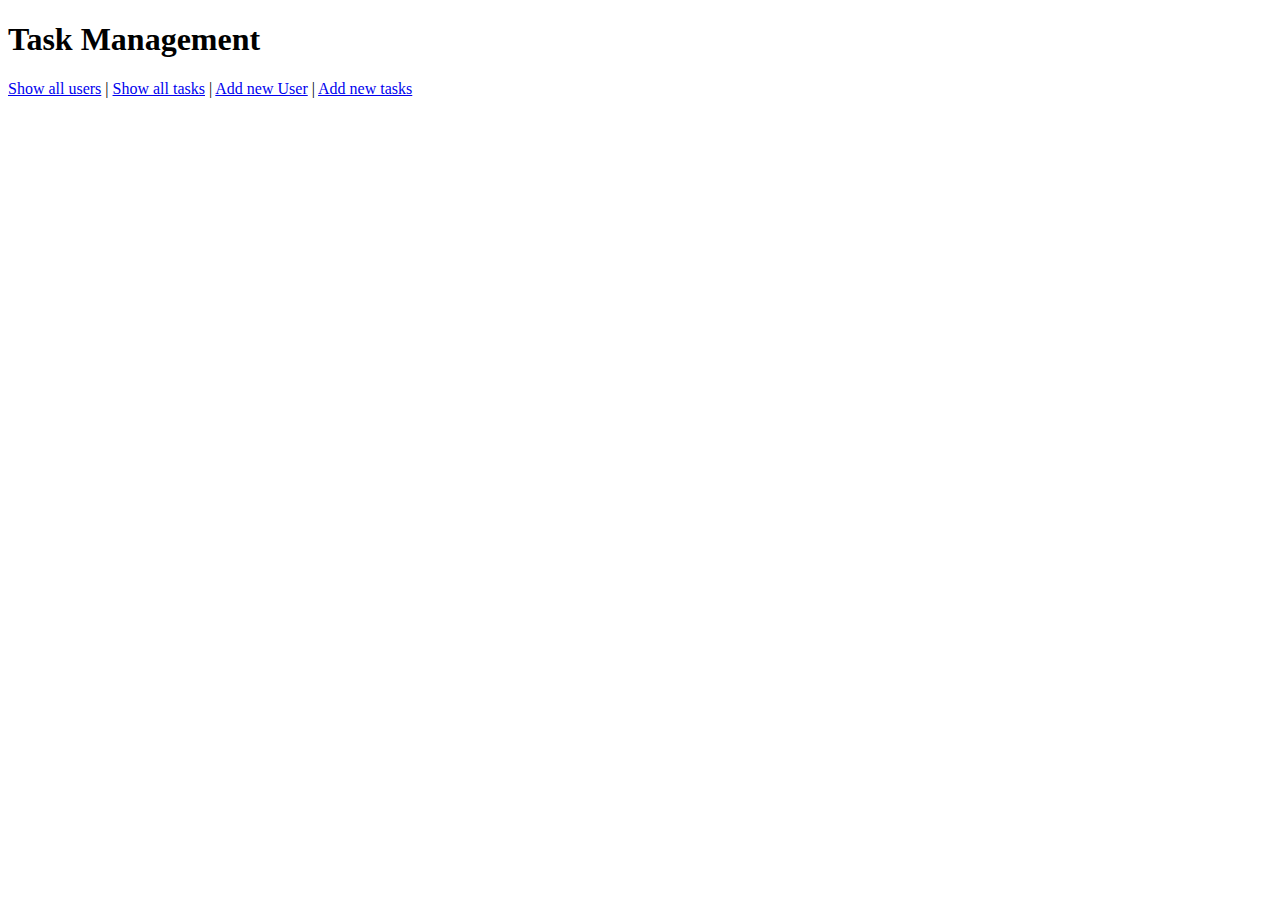
==== src/main/resources/templates/index.html @ ca386383 "initial commit" ====
<!DOCTYPE html>
<html lang="en">
<head>
    <meta charset="UTF-8">
    <title>Home</title>
</head>
<body>
<h1>Task Management</h1>

<a href="/users">Show all users</a> |
<a href="/tasks">Show all tasks</a> |
<a href="/users/add">Add new User</a> |
<a href="/tasks/add">Add new tasks</a>
</body>
</html>
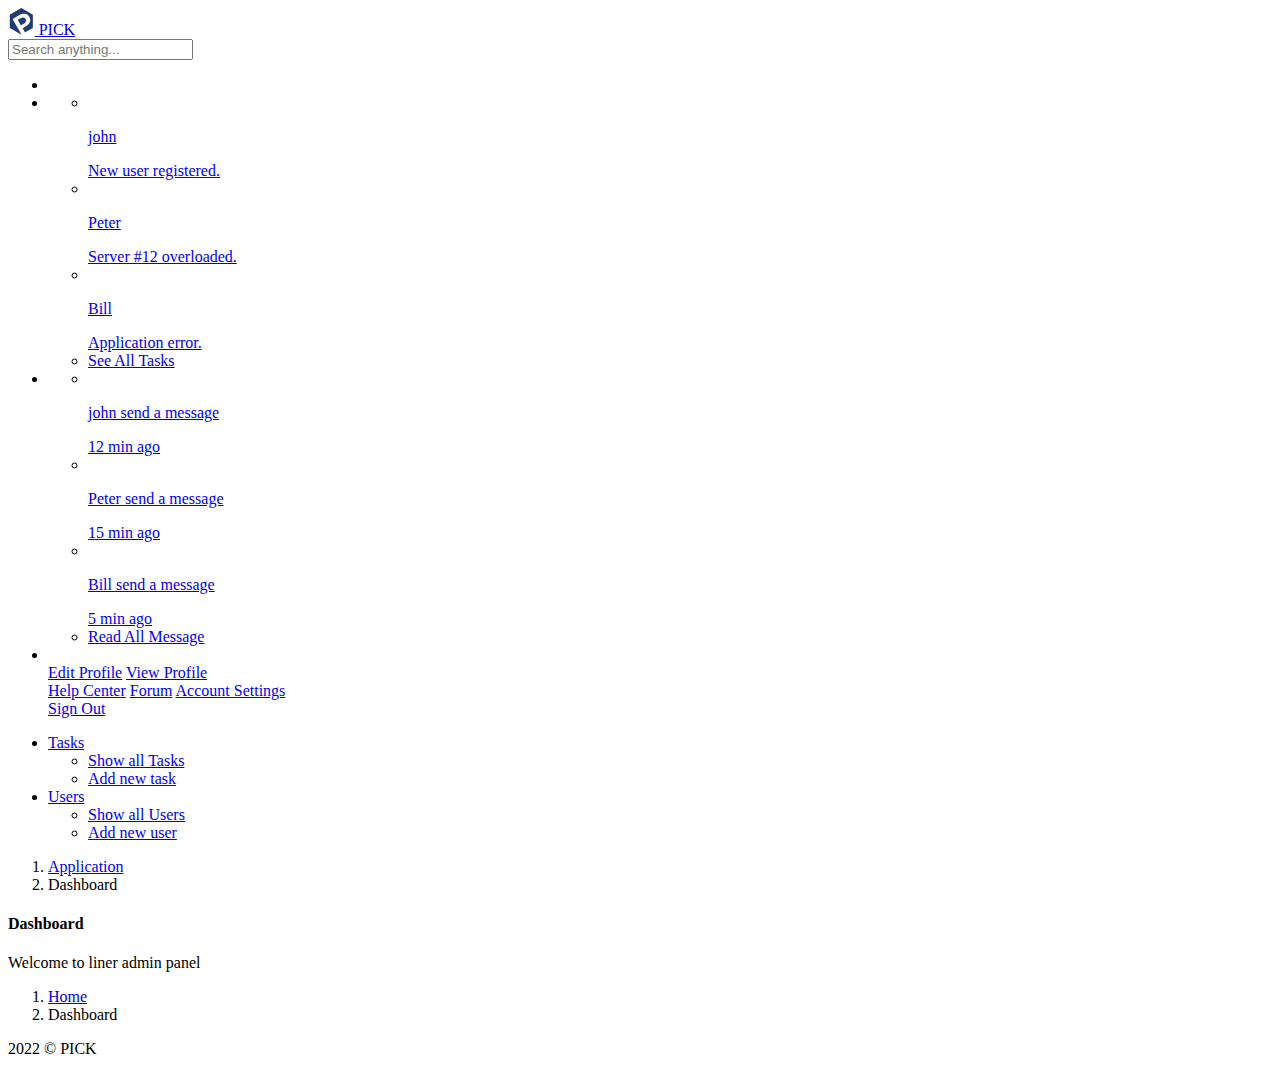
==== commit 20fd4e34: "add template" ====
--- a/src/main/resources/templates/index.html
+++ b/src/main/resources/templates/index.html
@@ -1,15 +1,306 @@
 <!DOCTYPE html>
 <html lang="en">
+<!-- START: Head-->
 <head>
     <meta charset="UTF-8">
-    <title>Home</title>
+    <title>Pick Admin</title>
+    <link rel="shortcut icon" href="/images/favicon.ico" />
+    <meta name="viewport" content="width=device-width,initial-scale=1">
+
+    <!-- START: Template CSS-->
+    <link rel="stylesheet" href="/vendors/bootstrap/css/bootstrap.min.css">
+    <link rel="stylesheet" href="/vendors/jquery-ui/jquery-ui.min.css">
+    <link rel="stylesheet" href="/vendors/jquery-ui/jquery-ui.theme.min.css">
+    <link rel="stylesheet" href="/vendors/simple-line-icons/css/simple-line-icons.css">
+    <link rel="stylesheet" href="/vendors/flags-icon/css/flag-icon.min.css">
+    <!-- END Template CSS-->
+
+    <!-- START: Page CSS-->
+    <link rel="stylesheet"  href="/vendors/chartjs/Chart.min.css">
+    <!-- END: Page CSS-->
+
+    <!-- START: Page CSS-->
+    <link rel="stylesheet" href="/vendors/morris/morris.css">
+    <link rel="stylesheet" href="/vendors/weather-icons/css/pe-icon-set-weather.min.css">
+    <link rel="stylesheet" href="/vendors/chartjs/Chart.min.css">
+    <link rel="stylesheet" href="/vendors/starrr/starrr.css">
+    <link rel="stylesheet" href="/vendors/fontawesome/css/all.min.css">
+    <link rel="stylesheet" href="/vendors/ionicons/css/ionicons.min.css">
+    <link rel="stylesheet" href="/vendors/jquery-jvectormap/jquery-jvectormap-2.0.3.css">
+    <!-- END: Page CSS-->
+
+    <!-- START: Custom CSS-->
+    <link rel="stylesheet" href="/css/main.css">
+    <!-- END: Custom CSS-->
 </head>
-<body>
-<h1>Task Management</h1>
-
-<a href="/users">Show all users</a> |
-<a href="/tasks">Show all tasks</a> |
-<a href="/users/add">Add new User</a> |
-<a href="/tasks/add">Add new tasks</a>
+<!-- END Head-->
+
+<!-- START: Body-->
+<body id="main-container" class="default">
+
+<!-- START: Pre Loader-->
+<div class="se-pre-con">
+    <div class="loader"></div>
+</div>
+<!-- END: Pre Loader-->
+
+<!-- START: Header-->
+<div id="header-fix" class="header fixed-top">
+    <div class="site-width">
+        <nav class="navbar navbar-expand-lg  p-0">
+            <div class="navbar-header  h-100 h4 mb-0 align-self-center logo-bar text-left">
+                <a href="index.html" class="horizontal-logo text-left">
+                    <svg height="20pt" preserveAspectRatio="xMidYMid meet" viewBox="0 0 512 512" width="20pt" xmlns="http://www.w3.org/2000/svg">
+                        <g transform="matrix(.1 0 0 -.1 0 512)" fill="#1e3d73">
+                            <path d="m1450 4481-1105-638v-1283-1283l1106-638c1033-597 1139-654 1139-619 0 4-385 674-855 1489-470 814-855 1484-855 1488 0 8 1303 763 1418 822 175 89 413 166 585 190 114 16 299 13 408-5 100-17 231-60 314-102 310-156 569-509 651-887 23-105 23-331 0-432-53-240-177-460-366-651-174-175-277-247-738-512-177-102-322-189-322-193s104-188 231-407l231-400 46 28c26 15 360 207 742 428l695 402v1282 1282l-1105 639c-608 351-1107 638-1110 638s-502-287-1110-638z"/><path d="m2833 3300c-82-12-190-48-282-95-73-36-637-358-648-369-3-3 580-1022 592-1034 5-5 596 338 673 391 100 69 220 197 260 280 82 167 76 324-19 507-95 184-233 291-411 320-70 11-89 11-165 0z"/>
+                        </g>
+                    </svg> <span class="h4 font-weight-bold align-self-center mb-0 ml-auto">PICK</span>
+                </a>
+            </div>
+            <div class="navbar-header h4 mb-0 text-center h-100 collapse-menu-bar">
+                <a href="index.html#" class="sidebarCollapse" id="collapse"><i class="icon-menu"></i></a>
+            </div>
+
+            <form class="float-left d-none d-lg-block search-form">
+                <div class="form-group mb-0 position-relative">
+                    <input type="text" class="form-control border-0 rounded bg-search pl-5" placeholder="Search anything...">
+                    <div class="btn-search position-absolute top-0">
+                        <a href="index.html#"><i class="h6 icon-magnifier"></i></a>
+                    </div>
+                    <a href="index.html#" class="position-absolute close-button mobilesearch d-lg-none" data-toggle="dropdown" aria-expanded="false"><i class="icon-close h5"></i>
+                    </a>
+
+                </div>
+            </form>
+            <div class="navbar-right ml-auto h-100">
+                <ul class="ml-auto p-0 m-0 list-unstyled d-flex top-icon h-100">
+                    <li class="d-inline-block align-self-center  d-block d-lg-none">
+                        <a href="index.html#" class="nav-link mobilesearch" data-toggle="dropdown" aria-expanded="false"><i class="icon-magnifier h4"></i>
+                        </a>
+                    </li>
+
+                    <li class="dropdown align-self-center">
+                        <a href="index.html#" class="nav-link" data-toggle="dropdown" aria-expanded="false"><i class="icon-reload h4"></i>
+                            <span class="badge badge-default"> <span class="ring">
+                                        </span><span class="ring-point">
+                                        </span> </span>
+                        </a>
+                        <ul class="dropdown-menu dropdown-menu-right border  py-0">
+                            <li>
+                                <a class="dropdown-item px-2 py-2 border border-top-0 border-left-0 border-right-0" href="index.html#">
+                                    <div class="media">
+                                        <img src="/images/author.jpg" alt="" class="d-flex mr-3 img-fluid rounded-circle">
+                                        <div class="media-body">
+                                            <p class="mb-0">john</p>
+                                            <span class="text-success">New user registered.</span>
+                                        </div>
+                                    </div>
+                                </a>
+                            </li>
+                            <li>
+                                <a class="dropdown-item px-2 py-2 border border-top-0 border-left-0 border-right-0" href="index.html#">
+                                    <div class="media">
+                                        <img src="/images/author2.jpg" alt="" class="d-flex mr-3 img-fluid rounded-circle">
+                                        <div class="media-body">
+                                            <p class="mb-0">Peter</p>
+                                            <span class="text-success">Server #12 overloaded.</span>
+                                        </div>
+                                    </div>
+                                </a>
+                            </li>
+                            <li>
+                                <a class="dropdown-item px-2 py-2 border border-top-0 border-left-0 border-right-0" href="index.html#">
+                                    <div class="media">
+                                        <img src="/images/author3.jpg" alt="" class="d-flex mr-3 img-fluid rounded-circle">
+                                        <div class="media-body">
+                                            <p class="mb-0">Bill</p>
+                                            <span class="text-danger">Application error.</span>
+                                        </div>
+                                    </div>
+                                </a>
+                            </li>
+
+                            <li><a class="dropdown-item text-center py-2" href="index.html#"> See All Tasks <i class="icon-arrow-right pl-2 small"></i></a></li>
+                        </ul>
+
+                    </li>
+                    <li class="dropdown align-self-center d-inline-block">
+                        <a href="index.html#" class="nav-link" data-toggle="dropdown" aria-expanded="false"><i class="icon-bell h4"></i>
+                            <span class="badge badge-default"> <span class="ring">
+                                        </span><span class="ring-point">
+                                        </span> </span>
+                        </a>
+                        <ul class="dropdown-menu dropdown-menu-right border   py-0">
+                            <li>
+                                <a class="dropdown-item px-2 py-2 border border-top-0 border-left-0 border-right-0" href="index.html#">
+                                    <div class="media">
+                                        <img src="/images/author.jpg" alt="" class="d-flex mr-3 img-fluid rounded-circle w-50">
+                                        <div class="media-body">
+                                            <p class="mb-0 text-success">john send a message</p>
+                                            12 min ago
+                                        </div>
+                                    </div>
+                                </a>
+                            </li>
+                            <li >
+                                <a class="dropdown-item px-2 py-2 border border-top-0 border-left-0 border-right-0" href="index.html#">
+                                    <div class="media">
+                                        <img src="/images/author2.jpg" alt="" class="d-flex mr-3 img-fluid rounded-circle">
+                                        <div class="media-body">
+                                            <p class="mb-0 text-danger">Peter send a message</p>
+                                            15 min ago
+                                        </div>
+                                    </div>
+                                </a>
+                            </li>
+                            <li >
+                                <a class="dropdown-item px-2 py-2 border border-top-0 border-left-0 border-right-0" href="index.html#">
+                                    <div class="media">
+                                        <img src="/images/author3.jpg" alt="" class="d-flex mr-3 img-fluid rounded-circle">
+                                        <div class="media-body">
+                                            <p class="mb-0 text-warning">Bill send a message</p>
+                                            5 min ago
+                                        </div>
+                                    </div>
+                                </a>
+                            </li>
+
+                            <li><a class="dropdown-item text-center py-2" href="index.html#"> Read All Message <i class="icon-arrow-right pl-2 small"></i></a></li>
+                        </ul>
+                    </li>
+                    <li class="dropdown user-profile align-self-center d-inline-block">
+                        <a href="index.html#" class="nav-link py-0" data-toggle="dropdown" aria-expanded="false">
+                            <div class="media">
+                                <img src="/images/author.jpg" alt="" class="d-flex img-fluid rounded-circle" width="29">
+                            </div>
+                        </a>
+
+                        <div class="dropdown-menu border dropdown-menu-right p-0">
+                            <a href="index.html" class="dropdown-item px-2 align-self-center d-flex">
+                                <span class="icon-pencil mr-2 h6 mb-0"></span> Edit Profile</a>
+                            <a href="index.html" class="dropdown-item px-2 align-self-center d-flex">
+                                <span class="icon-user mr-2 h6 mb-0"></span> View Profile</a>
+                            <div class="dropdown-divider"></div>
+                            <a href="index.html" class="dropdown-item px-2 align-self-center d-flex">
+                                <span class="icon-support mr-2 h6  mb-0"></span> Help Center</a>
+                            <a href="index.html" class="dropdown-item px-2 align-self-center d-flex">
+                                <span class="icon-globe mr-2 h6 mb-0"></span> Forum</a>
+                            <a href="index.html" class="dropdown-item px-2 align-self-center d-flex">
+                                <span class="icon-settings mr-2 h6 mb-0"></span> Account Settings</a>
+                            <div class="dropdown-divider"></div>
+                            <a href="index.html" class="dropdown-item px-2 text-danger align-self-center d-flex">
+                                <span class="icon-logout mr-2 h6  mb-0"></span> Sign Out</a>
+                        </div>
+
+                    </li>
+
+                </ul>
+            </div>
+        </nav>
+    </div>
+</div>
+<!-- END: Header-->
+
+<!-- START: Main Menu-->
+<div class="sidebar">
+    <div class="site-width">
+        <!-- START: Menu-->
+        <ul id="side-menu" class="sidebar-menu">
+            <li class="dropdown"><a href="/#"><i class="icon-home mr-1"></i> Tasks</a>
+                <ul>
+                    <li class=""><a href="/tasks"><i class="icon-rocket"></i>Show all Tasks</a></li>
+                    <li><a href="/tasks/add"><i class="icon-layers"></i> Add new task</a></li>
+                </ul>
+            </li>
+
+            <li class="dropdown"><a href="/#"><i class="icon-home mr-1"></i> Users</a>
+                <ul>
+                    <li class=""><a href="/users"><i class="icon-rocket"></i>Show all Users</a></li>
+                    <li><a href="/users/add"><i class="icon-layers"></i> Add new user</a></li>
+                </ul>
+            </li>
+
+        </ul>
+        <!-- END: Menu-->
+        <ol class="breadcrumb bg-transparent align-self-center m-0 p-0 ml-auto">
+            <li class="breadcrumb-item"><a href="index.html#">Application</a></li>
+            <li class="breadcrumb-item active">Dashboard</li>
+        </ol>
+    </div>
+</div>
+<!-- END: Main Menu-->
+
+<!-- START: Main Content-->
+<main>
+    <div class="container-fluid site-width">
+        <!-- START: Breadcrumbs-->
+        <div class="row">
+            <div class="col-12  align-self-center">
+                <div class="sub-header mt-3 py-3 align-self-center d-sm-flex w-100 rounded">
+                    <div class="w-sm-100 mr-auto"><h4 class="mb-0">Dashboard</h4> <p>Welcome to liner admin panel</p></div>
+
+                    <ol class="breadcrumb bg-transparent align-self-center m-0 p-0">
+                        <li class="breadcrumb-item"><a href="index.html#">Home</a></li>
+                        <li class="breadcrumb-item active">Dashboard</li>
+                    </ol>
+                </div>
+            </div>
+        </div>
+        <!-- END: Breadcrumbs-->
+    </div>
+</main>
+<!-- END: Content-->
+<!-- START: Footer-->
+<footer class="site-footer">
+    2022 &copy; PICK
+</footer>
+<!-- END: Footer-->
+
+
+<!-- START: Back to top-->
+<a href="index.html#" class="scrollup text-center">
+    <i class="icon-arrow-up"></i>
+</a>
+<!-- END: Back to top-->
+
+
+<!-- START: Template JS-->
+<script src="/vendors/jquery/jquery-3.3.1.min.js"></script>
+<script src="/vendors/jquery-ui/jquery-ui.min.js"></script>
+<script src="/vendors/moment/moment.js"></script>
+<script src="/vendors/bootstrap/js/bootstrap.bundle.min.js"></script>
+<script src="/vendors/slimscroll/jquery.slimscroll.min.js"></script>
+<!-- END: Template JS-->
+
+<!-- START: APP JS-->
+<script src="/js/app.js"></script>
+<!-- END: APP JS-->
+
+<!-- START: Page Vendor JS-->
+<script src="/vendors/raphael/raphael.min.js"></script>
+<script src="/vendors/morris/morris.min.js"></script>
+<script src="/vendors/chartjs/Chart.min.js"></script>
+<script src="/vendors/starrr/starrr.js"></script>
+<script src="/vendors/jquery-flot/jquery.canvaswrapper.js"></script>
+<script src="/vendors/jquery-flot/jquery.colorhelpers.js"></script>
+<script src="/vendors/jquery-flot/jquery.flot.js"></script>
+<script src="/vendors/jquery-flot/jquery.flot.saturated.js"></script>
+<script src="/vendors/jquery-flot/jquery.flot.browser.js"></script>
+<script src="/vendors/jquery-flot/jquery.flot.drawSeries.js"></script>
+<script src="/vendors/jquery-flot/jquery.flot.uiConstants.js"></script>
+<script src="/vendors/jquery-flot/jquery.flot.legend.js"></script>
+<script src="/vendors/jquery-flot/jquery.flot.pie.js"></script>
+<script src="/vendors/chartjs/Chart.min.js"></script>
+<script src="/vendors/jquery-jvectormap/jquery-jvectormap-2.0.3.min.js"></script>
+<script src="/vendors/jquery-jvectormap/jquery-jvectormap-world-mill.js"></script>
+<script src="/vendors/jquery-jvectormap/jquery-jvectormap-de-merc.js"></script>
+<script src="/vendors/jquery-jvectormap/jquery-jvectormap-us-aea.js"></script>
+<script src="/vendors/apexcharts/apexcharts.min.js"></script>
+<!-- END: Page Vendor JS-->
+
+<!-- START: Page JS-->
+<script src="/js/home.script.js"></script>
+<!-- END: Page JS-->
 </body>
-</html>+<!-- END: Body-->
+</html>
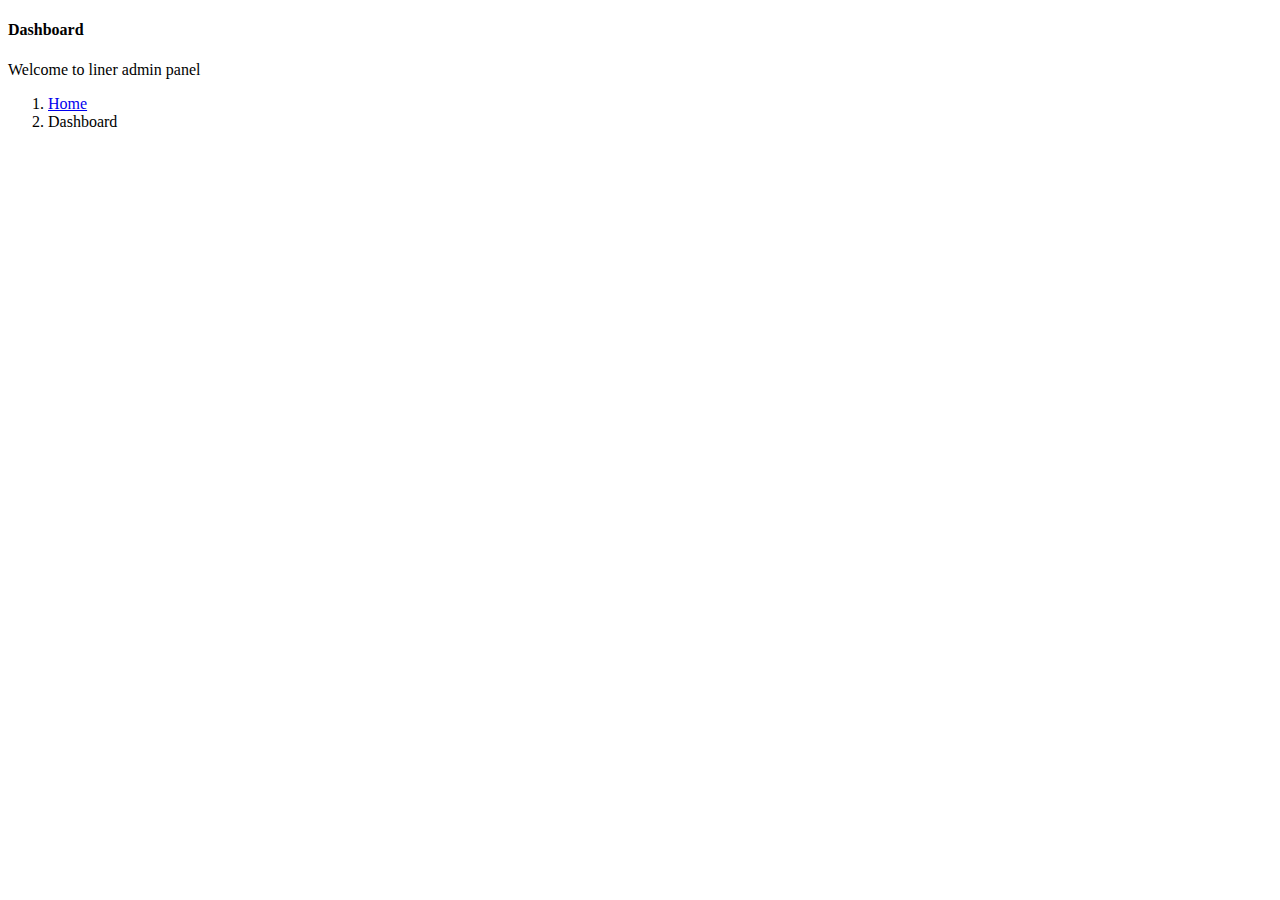
==== commit 7c5db9e4: "add user image, add user delete, assign user, fragments" ====
--- a/src/main/resources/templates/index.html
+++ b/src/main/resources/templates/index.html
@@ -1,5 +1,5 @@
 <!DOCTYPE html>
-<html lang="en">
+<html lang="en"  xmlns:th="http://www.thymeleaf.org/">
 <!-- START: Head-->
 <head>
     <meta charset="UTF-8">
@@ -7,31 +7,7 @@
     <link rel="shortcut icon" href="/images/favicon.ico" />
     <meta name="viewport" content="width=device-width,initial-scale=1">
 
-    <!-- START: Template CSS-->
-    <link rel="stylesheet" href="/vendors/bootstrap/css/bootstrap.min.css">
-    <link rel="stylesheet" href="/vendors/jquery-ui/jquery-ui.min.css">
-    <link rel="stylesheet" href="/vendors/jquery-ui/jquery-ui.theme.min.css">
-    <link rel="stylesheet" href="/vendors/simple-line-icons/css/simple-line-icons.css">
-    <link rel="stylesheet" href="/vendors/flags-icon/css/flag-icon.min.css">
-    <!-- END Template CSS-->
-
-    <!-- START: Page CSS-->
-    <link rel="stylesheet"  href="/vendors/chartjs/Chart.min.css">
-    <!-- END: Page CSS-->
-
-    <!-- START: Page CSS-->
-    <link rel="stylesheet" href="/vendors/morris/morris.css">
-    <link rel="stylesheet" href="/vendors/weather-icons/css/pe-icon-set-weather.min.css">
-    <link rel="stylesheet" href="/vendors/chartjs/Chart.min.css">
-    <link rel="stylesheet" href="/vendors/starrr/starrr.css">
-    <link rel="stylesheet" href="/vendors/fontawesome/css/all.min.css">
-    <link rel="stylesheet" href="/vendors/ionicons/css/ionicons.min.css">
-    <link rel="stylesheet" href="/vendors/jquery-jvectormap/jquery-jvectormap-2.0.3.css">
-    <!-- END: Page CSS-->
-
-    <!-- START: Custom CSS-->
-    <link rel="stylesheet" href="/css/main.css">
-    <!-- END: Custom CSS-->
+<th:block th:insert="fragments/fragment::headerImport" ></th:block>
 </head>
 <!-- END Head-->
 
@@ -44,191 +20,10 @@
 </div>
 <!-- END: Pre Loader-->
 
-<!-- START: Header-->
-<div id="header-fix" class="header fixed-top">
-    <div class="site-width">
-        <nav class="navbar navbar-expand-lg  p-0">
-            <div class="navbar-header  h-100 h4 mb-0 align-self-center logo-bar text-left">
-                <a href="index.html" class="horizontal-logo text-left">
-                    <svg height="20pt" preserveAspectRatio="xMidYMid meet" viewBox="0 0 512 512" width="20pt" xmlns="http://www.w3.org/2000/svg">
-                        <g transform="matrix(.1 0 0 -.1 0 512)" fill="#1e3d73">
-                            <path d="m1450 4481-1105-638v-1283-1283l1106-638c1033-597 1139-654 1139-619 0 4-385 674-855 1489-470 814-855 1484-855 1488 0 8 1303 763 1418 822 175 89 413 166 585 190 114 16 299 13 408-5 100-17 231-60 314-102 310-156 569-509 651-887 23-105 23-331 0-432-53-240-177-460-366-651-174-175-277-247-738-512-177-102-322-189-322-193s104-188 231-407l231-400 46 28c26 15 360 207 742 428l695 402v1282 1282l-1105 639c-608 351-1107 638-1110 638s-502-287-1110-638z"/><path d="m2833 3300c-82-12-190-48-282-95-73-36-637-358-648-369-3-3 580-1022 592-1034 5-5 596 338 673 391 100 69 220 197 260 280 82 167 76 324-19 507-95 184-233 291-411 320-70 11-89 11-165 0z"/>
-                        </g>
-                    </svg> <span class="h4 font-weight-bold align-self-center mb-0 ml-auto">PICK</span>
-                </a>
-            </div>
-            <div class="navbar-header h4 mb-0 text-center h-100 collapse-menu-bar">
-                <a href="index.html#" class="sidebarCollapse" id="collapse"><i class="icon-menu"></i></a>
-            </div>
+<th:block th:insert="/fragments/fragment::header"></th:block>
 
-            <form class="float-left d-none d-lg-block search-form">
-                <div class="form-group mb-0 position-relative">
-                    <input type="text" class="form-control border-0 rounded bg-search pl-5" placeholder="Search anything...">
-                    <div class="btn-search position-absolute top-0">
-                        <a href="index.html#"><i class="h6 icon-magnifier"></i></a>
-                    </div>
-                    <a href="index.html#" class="position-absolute close-button mobilesearch d-lg-none" data-toggle="dropdown" aria-expanded="false"><i class="icon-close h5"></i>
-                    </a>
+<th:block th:insert="/fragments/fragment::sidebar"></th:block>
 
-                </div>
-            </form>
-            <div class="navbar-right ml-auto h-100">
-                <ul class="ml-auto p-0 m-0 list-unstyled d-flex top-icon h-100">
-                    <li class="d-inline-block align-self-center  d-block d-lg-none">
-                        <a href="index.html#" class="nav-link mobilesearch" data-toggle="dropdown" aria-expanded="false"><i class="icon-magnifier h4"></i>
-                        </a>
-                    </li>
-
-                    <li class="dropdown align-self-center">
-                        <a href="index.html#" class="nav-link" data-toggle="dropdown" aria-expanded="false"><i class="icon-reload h4"></i>
-                            <span class="badge badge-default"> <span class="ring">
-                                        </span><span class="ring-point">
-                                        </span> </span>
-                        </a>
-                        <ul class="dropdown-menu dropdown-menu-right border  py-0">
-                            <li>
-                                <a class="dropdown-item px-2 py-2 border border-top-0 border-left-0 border-right-0" href="index.html#">
-                                    <div class="media">
-                                        <img src="/images/author.jpg" alt="" class="d-flex mr-3 img-fluid rounded-circle">
-                                        <div class="media-body">
-                                            <p class="mb-0">john</p>
-                                            <span class="text-success">New user registered.</span>
-                                        </div>
-                                    </div>
-                                </a>
-                            </li>
-                            <li>
-                                <a class="dropdown-item px-2 py-2 border border-top-0 border-left-0 border-right-0" href="index.html#">
-                                    <div class="media">
-                                        <img src="/images/author2.jpg" alt="" class="d-flex mr-3 img-fluid rounded-circle">
-                                        <div class="media-body">
-                                            <p class="mb-0">Peter</p>
-                                            <span class="text-success">Server #12 overloaded.</span>
-                                        </div>
-                                    </div>
-                                </a>
-                            </li>
-                            <li>
-                                <a class="dropdown-item px-2 py-2 border border-top-0 border-left-0 border-right-0" href="index.html#">
-                                    <div class="media">
-                                        <img src="/images/author3.jpg" alt="" class="d-flex mr-3 img-fluid rounded-circle">
-                                        <div class="media-body">
-                                            <p class="mb-0">Bill</p>
-                                            <span class="text-danger">Application error.</span>
-                                        </div>
-                                    </div>
-                                </a>
-                            </li>
-
-                            <li><a class="dropdown-item text-center py-2" href="index.html#"> See All Tasks <i class="icon-arrow-right pl-2 small"></i></a></li>
-                        </ul>
-
-                    </li>
-                    <li class="dropdown align-self-center d-inline-block">
-                        <a href="index.html#" class="nav-link" data-toggle="dropdown" aria-expanded="false"><i class="icon-bell h4"></i>
-                            <span class="badge badge-default"> <span class="ring">
-                                        </span><span class="ring-point">
-                                        </span> </span>
-                        </a>
-                        <ul class="dropdown-menu dropdown-menu-right border   py-0">
-                            <li>
-                                <a class="dropdown-item px-2 py-2 border border-top-0 border-left-0 border-right-0" href="index.html#">
-                                    <div class="media">
-                                        <img src="/images/author.jpg" alt="" class="d-flex mr-3 img-fluid rounded-circle w-50">
-                                        <div class="media-body">
-                                            <p class="mb-0 text-success">john send a message</p>
-                                            12 min ago
-                                        </div>
-                                    </div>
-                                </a>
-                            </li>
-                            <li >
-                                <a class="dropdown-item px-2 py-2 border border-top-0 border-left-0 border-right-0" href="index.html#">
-                                    <div class="media">
-                                        <img src="/images/author2.jpg" alt="" class="d-flex mr-3 img-fluid rounded-circle">
-                                        <div class="media-body">
-                                            <p class="mb-0 text-danger">Peter send a message</p>
-                                            15 min ago
-                                        </div>
-                                    </div>
-                                </a>
-                            </li>
-                            <li >
-                                <a class="dropdown-item px-2 py-2 border border-top-0 border-left-0 border-right-0" href="index.html#">
-                                    <div class="media">
-                                        <img src="/images/author3.jpg" alt="" class="d-flex mr-3 img-fluid rounded-circle">
-                                        <div class="media-body">
-                                            <p class="mb-0 text-warning">Bill send a message</p>
-                                            5 min ago
-                                        </div>
-                                    </div>
-                                </a>
-                            </li>
-
-                            <li><a class="dropdown-item text-center py-2" href="index.html#"> Read All Message <i class="icon-arrow-right pl-2 small"></i></a></li>
-                        </ul>
-                    </li>
-                    <li class="dropdown user-profile align-self-center d-inline-block">
-                        <a href="index.html#" class="nav-link py-0" data-toggle="dropdown" aria-expanded="false">
-                            <div class="media">
-                                <img src="/images/author.jpg" alt="" class="d-flex img-fluid rounded-circle" width="29">
-                            </div>
-                        </a>
-
-                        <div class="dropdown-menu border dropdown-menu-right p-0">
-                            <a href="index.html" class="dropdown-item px-2 align-self-center d-flex">
-                                <span class="icon-pencil mr-2 h6 mb-0"></span> Edit Profile</a>
-                            <a href="index.html" class="dropdown-item px-2 align-self-center d-flex">
-                                <span class="icon-user mr-2 h6 mb-0"></span> View Profile</a>
-                            <div class="dropdown-divider"></div>
-                            <a href="index.html" class="dropdown-item px-2 align-self-center d-flex">
-                                <span class="icon-support mr-2 h6  mb-0"></span> Help Center</a>
-                            <a href="index.html" class="dropdown-item px-2 align-self-center d-flex">
-                                <span class="icon-globe mr-2 h6 mb-0"></span> Forum</a>
-                            <a href="index.html" class="dropdown-item px-2 align-self-center d-flex">
-                                <span class="icon-settings mr-2 h6 mb-0"></span> Account Settings</a>
-                            <div class="dropdown-divider"></div>
-                            <a href="index.html" class="dropdown-item px-2 text-danger align-self-center d-flex">
-                                <span class="icon-logout mr-2 h6  mb-0"></span> Sign Out</a>
-                        </div>
-
-                    </li>
-
-                </ul>
-            </div>
-        </nav>
-    </div>
-</div>
-<!-- END: Header-->
-
-<!-- START: Main Menu-->
-<div class="sidebar">
-    <div class="site-width">
-        <!-- START: Menu-->
-        <ul id="side-menu" class="sidebar-menu">
-            <li class="dropdown"><a href="/#"><i class="icon-home mr-1"></i> Tasks</a>
-                <ul>
-                    <li class=""><a href="/tasks"><i class="icon-rocket"></i>Show all Tasks</a></li>
-                    <li><a href="/tasks/add"><i class="icon-layers"></i> Add new task</a></li>
-                </ul>
-            </li>
-
-            <li class="dropdown"><a href="/#"><i class="icon-home mr-1"></i> Users</a>
-                <ul>
-                    <li class=""><a href="/users"><i class="icon-rocket"></i>Show all Users</a></li>
-                    <li><a href="/users/add"><i class="icon-layers"></i> Add new user</a></li>
-                </ul>
-            </li>
-
-        </ul>
-        <!-- END: Menu-->
-        <ol class="breadcrumb bg-transparent align-self-center m-0 p-0 ml-auto">
-            <li class="breadcrumb-item"><a href="index.html#">Application</a></li>
-            <li class="breadcrumb-item active">Dashboard</li>
-        </ol>
-    </div>
-</div>
-<!-- END: Main Menu-->
 
 <!-- START: Main Content-->
 <main>
@@ -247,14 +42,14 @@
             </div>
         </div>
         <!-- END: Breadcrumbs-->
+
+
     </div>
 </main>
 <!-- END: Content-->
-<!-- START: Footer-->
-<footer class="site-footer">
-    2022 &copy; PICK
-</footer>
-<!-- END: Footer-->
+
+<th:block th:insert="/fragments/fragment::footer"></th:block>
+
 
 
 <!-- START: Back to top-->
@@ -263,44 +58,8 @@
 </a>
 <!-- END: Back to top-->
 
+<th:block th:insert="/fragments/fragment::footerImport"></th:block>
 
-<!-- START: Template JS-->
-<script src="/vendors/jquery/jquery-3.3.1.min.js"></script>
-<script src="/vendors/jquery-ui/jquery-ui.min.js"></script>
-<script src="/vendors/moment/moment.js"></script>
-<script src="/vendors/bootstrap/js/bootstrap.bundle.min.js"></script>
-<script src="/vendors/slimscroll/jquery.slimscroll.min.js"></script>
-<!-- END: Template JS-->
-
-<!-- START: APP JS-->
-<script src="/js/app.js"></script>
-<!-- END: APP JS-->
-
-<!-- START: Page Vendor JS-->
-<script src="/vendors/raphael/raphael.min.js"></script>
-<script src="/vendors/morris/morris.min.js"></script>
-<script src="/vendors/chartjs/Chart.min.js"></script>
-<script src="/vendors/starrr/starrr.js"></script>
-<script src="/vendors/jquery-flot/jquery.canvaswrapper.js"></script>
-<script src="/vendors/jquery-flot/jquery.colorhelpers.js"></script>
-<script src="/vendors/jquery-flot/jquery.flot.js"></script>
-<script src="/vendors/jquery-flot/jquery.flot.saturated.js"></script>
-<script src="/vendors/jquery-flot/jquery.flot.browser.js"></script>
-<script src="/vendors/jquery-flot/jquery.flot.drawSeries.js"></script>
-<script src="/vendors/jquery-flot/jquery.flot.uiConstants.js"></script>
-<script src="/vendors/jquery-flot/jquery.flot.legend.js"></script>
-<script src="/vendors/jquery-flot/jquery.flot.pie.js"></script>
-<script src="/vendors/chartjs/Chart.min.js"></script>
-<script src="/vendors/jquery-jvectormap/jquery-jvectormap-2.0.3.min.js"></script>
-<script src="/vendors/jquery-jvectormap/jquery-jvectormap-world-mill.js"></script>
-<script src="/vendors/jquery-jvectormap/jquery-jvectormap-de-merc.js"></script>
-<script src="/vendors/jquery-jvectormap/jquery-jvectormap-us-aea.js"></script>
-<script src="/vendors/apexcharts/apexcharts.min.js"></script>
-<!-- END: Page Vendor JS-->
-
-<!-- START: Page JS-->
-<script src="/js/home.script.js"></script>
-<!-- END: Page JS-->
 </body>
 <!-- END: Body-->
 </html>
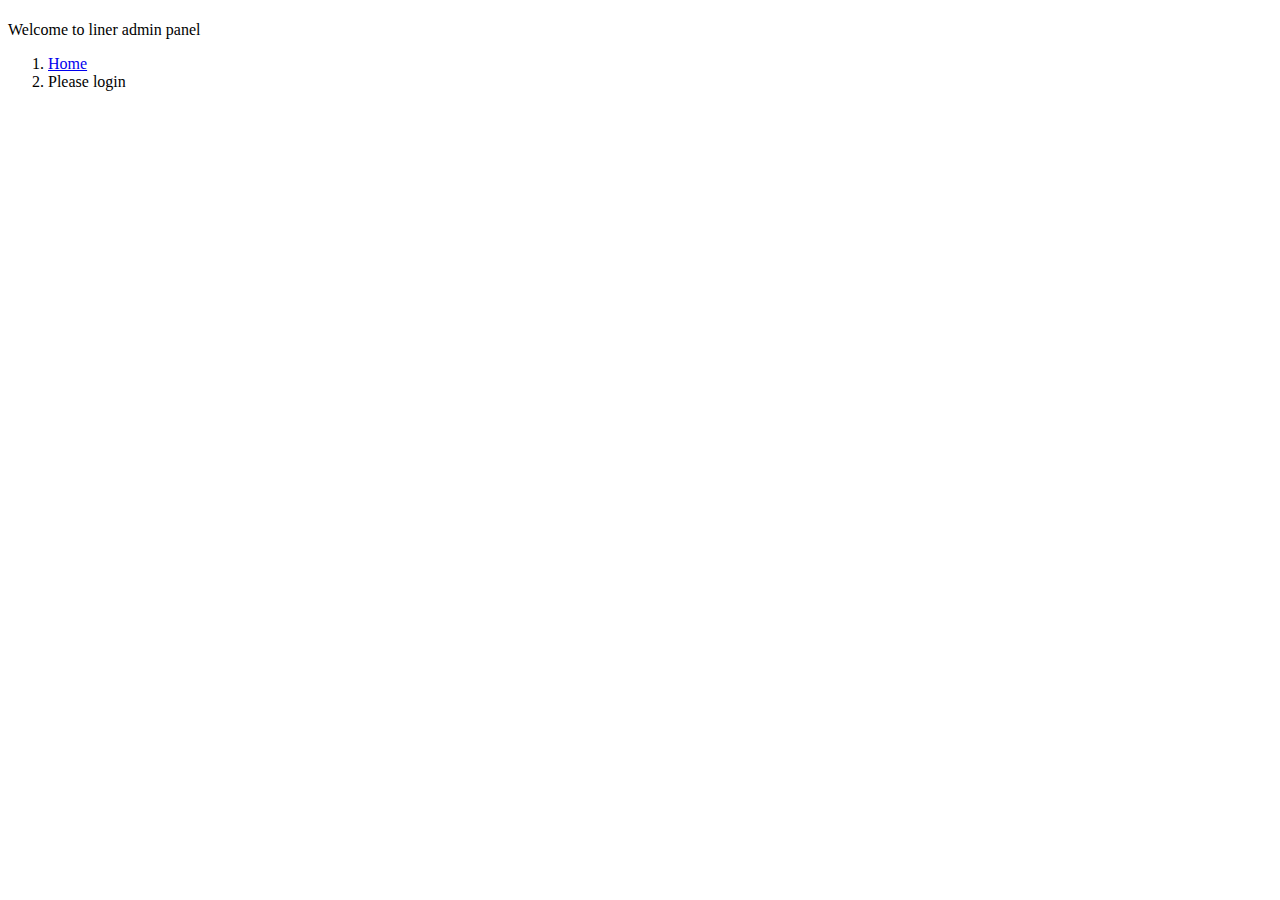
==== commit 2f9edf7a: "add pagination, services, i18n" ====
--- a/src/main/resources/templates/index.html
+++ b/src/main/resources/templates/index.html
@@ -32,11 +32,13 @@
         <div class="row">
             <div class="col-12  align-self-center">
                 <div class="sub-header mt-3 py-3 align-self-center d-sm-flex w-100 rounded">
-                    <div class="w-sm-100 mr-auto"><h4 class="mb-0">Dashboard</h4> <p>Welcome to liner admin panel</p></div>
+                    <div class="w-sm-100 mr-auto"><h4 class="mb-0" th:text="#{main.dashboard}"></h4>
+                        <p>Welcome to liner admin panel</p>
+                    </div>
 
                     <ol class="breadcrumb bg-transparent align-self-center m-0 p-0">
                         <li class="breadcrumb-item"><a href="index.html#">Home</a></li>
-                        <li class="breadcrumb-item active">Dashboard</li>
+                        <li class="breadcrumb-item active">Please login</li>
                     </ol>
                 </div>
             </div>
